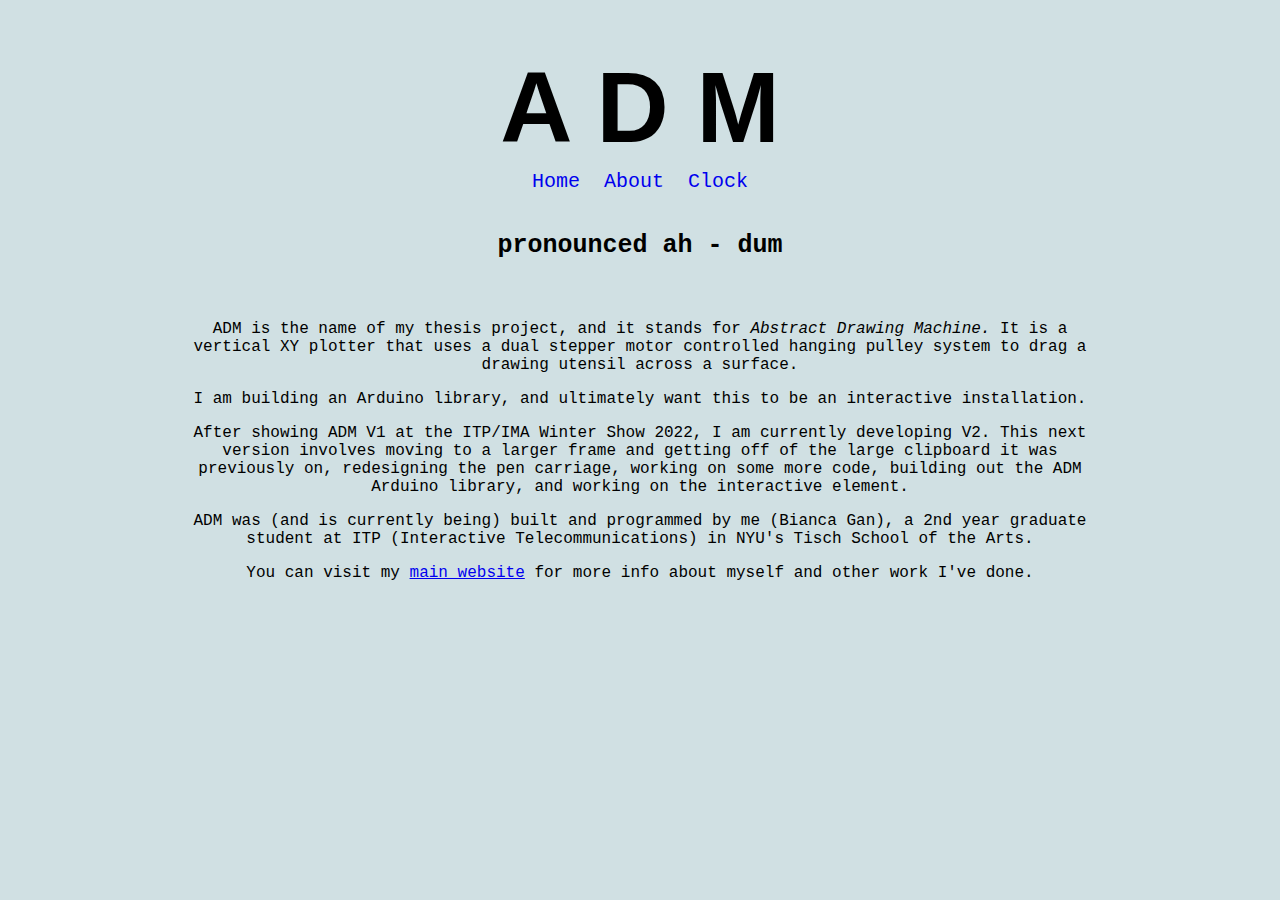
==== about/about.html @ 7271cb7d "update" ====
<html>

<head>
        <meta name="viewport" content="width=device-width, initial-scale=1">
        <link rel="stylesheet" href="about-style.css">

        <title>ADM | About</title>
</head>

<body>

  <div id="header">
    <h1>A D M</h1>
    <div>
      <ul id="navBar">
              <li><a class="active" href="https://www.who-is-adm.com/">Home</a></li>
              <li><a href="https://www.who-is-adm.com/about">About</a></li>
              <li><a href="https://www.who-is-adm.com/clock">Clock</a></li>
      </ul>
    </div>
    <h4>pronounced ah - dum</h4>
  </div>

  <div id="about">
    <p>ADM is the name of my thesis project, and it stands for <em>Abstract Drawing Machine.</em>
    It is a vertical XY plotter that uses a dual stepper motor controlled hanging pulley system to
    drag a drawing utensil across a surface.</p>

    <p>I am building an Arduino library, and ultimately want this to be an interactive installation.</p>

    <p>After showing ADM V1 at the ITP/IMA Winter Show 2022, I am currently developing V2. This next version
    involves moving to a larger frame and getting off of the large clipboard it was previously on, redesigning
    the pen carriage, working on some more code, building out the ADM Arduino library, and working on
    the interactive element.</p>

    <p>ADM was (and is currently being) built and programmed by me (Bianca Gan), a 2nd year graduate student at 
    ITP (Interactive Telecommunications) in NYU's Tisch School of the Arts.</p>

    <p>You can visit my <a href="www.biancagan.com">main website</a> for more info about myself and other work I've done.</p>
  </div>

</body>

</html>
---- about/about-style.css ----
*{
  box-sizing: border-box;
  }

body{
  background-color:  rgb(208, 224, 227);
  margin-top: 50px;
  }

h1{
  font-family:  "Gill Sans", sans-serif;
  font-size: 100px;
  text-align: center;
  margin-bottom: 0px;
  }

h2{
  font-family:  "Courier New", monospace;
  text-align: center;
  }

h3{
  font-family:  "Courier New", monospace;
  font-size: 45;
  text-align: center;
  }

h4{
  font-family:  "Courier New", monospace;
  font-size: 25px;
  text-align: center;
  }

p{
  font-family:  "Courier New", monospace;
  text-align: center;
  }

#header{
  margin-bottom: 5px;
  }

ul{
    list-style-type: none;
    margin: 0;
    padding: 0;
    text-align: center;
    overflow: hidden;
    background-color: none;
}


li{
    display: inline;
    font-family:  "Courier New", monospace;
    font-size: 20px;
}

li a{
  display: inline-block;
  text-align: center;
  padding: 5px 10px 5px 10px;
  border-radius: 5px;
  text-decoration: none;
}

li a:hover{
    background-color: white;
}

#about{
  width: 400px;
  margin: auto;
  width: 75%;
  padding: 10px;
}

#footer{
  margin-top: 50px;
  }
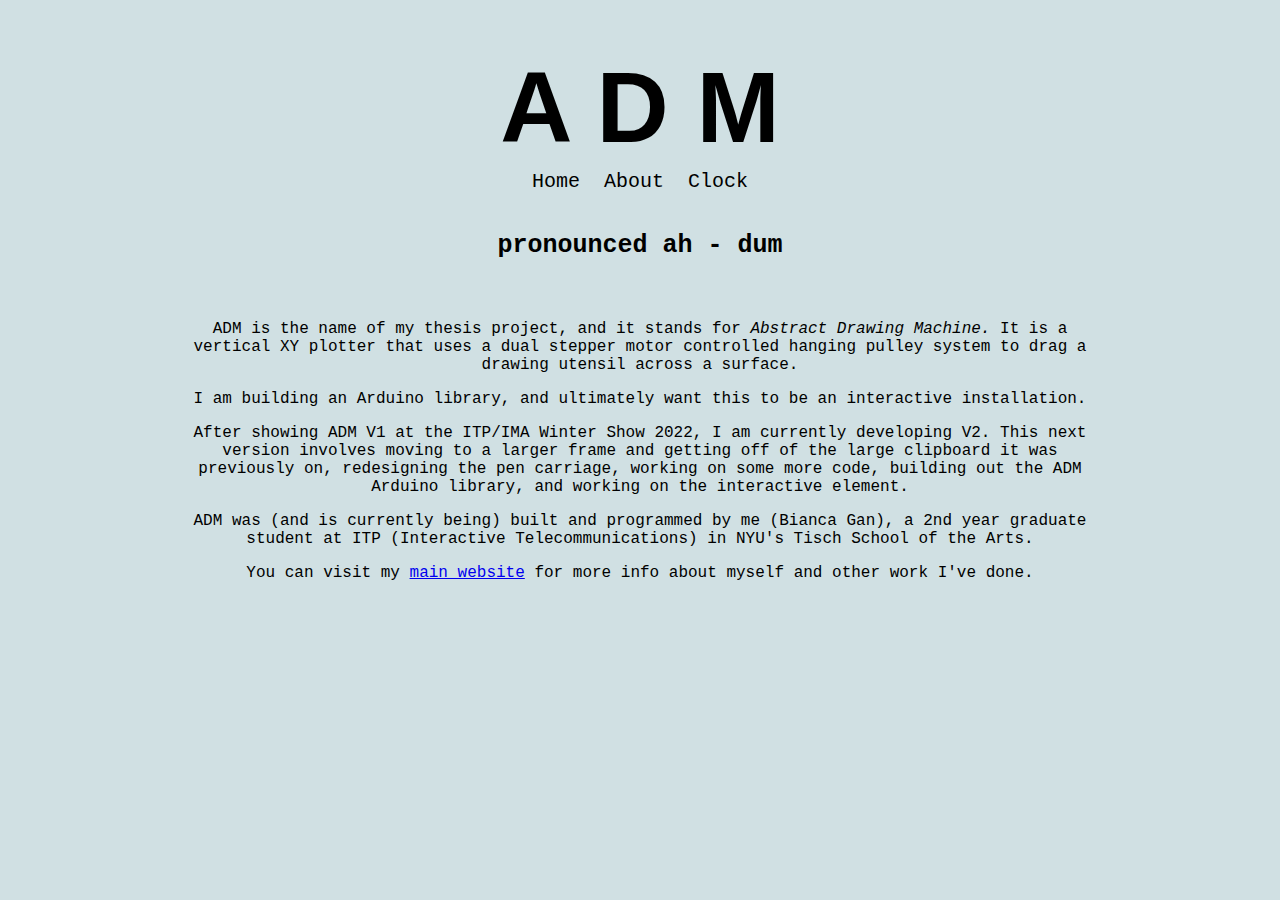
==== commit 6b41eab2: "update" ====
--- a/about/about.html
+++ b/about/about.html
@@ -13,7 +13,7 @@
     <h1>A D M</h1>
     <div>
       <ul id="navBar">
-              <li><a class="active" href="https://www.who-is-adm.com/">Home</a></li>
+              <li><a href="https://www.who-is-adm.com/">Home</a></li>
               <li><a href="https://www.who-is-adm.com/about">About</a></li>
               <li><a href="https://www.who-is-adm.com/clock">Clock</a></li>
       </ul>
--- a/about/about-style.css
+++ b/about/about-style.css
@@ -36,28 +36,31 @@
   text-align: center;
   }
 
+
 #header{
   margin-bottom: 5px;
   }
 
+/* -------------------- NAVIGATION BAR -------------------- */
 ul{
-    list-style-type: none;
-    margin: 0;
-    padding: 0;
-    text-align: center;
-    overflow: hidden;
-    background-color: none;
+  list-style-type: none;
+  margin: 0;
+  padding: 0;
+  text-align: center;
+  overflow: hidden;
+  background-color: none;
 }
 
 
 li{
-    display: inline;
-    font-family:  "Courier New", monospace;
-    font-size: 20px;
+  display: inline;
+  font-family:  "Courier New", monospace;
+  font-size: 20px;
 }
 
 li a{
   display: inline-block;
+  color: black;
   text-align: center;
   padding: 5px 10px 5px 10px;
   border-radius: 5px;
@@ -65,8 +68,14 @@
 }
 
 li a:hover{
-    background-color: white;
+  background-color: white;
+}    
+
+li a:visited{
+  color: black;
 }
+
+/* ------------------------------------------------------- */
 
 #about{
   width: 400px;
